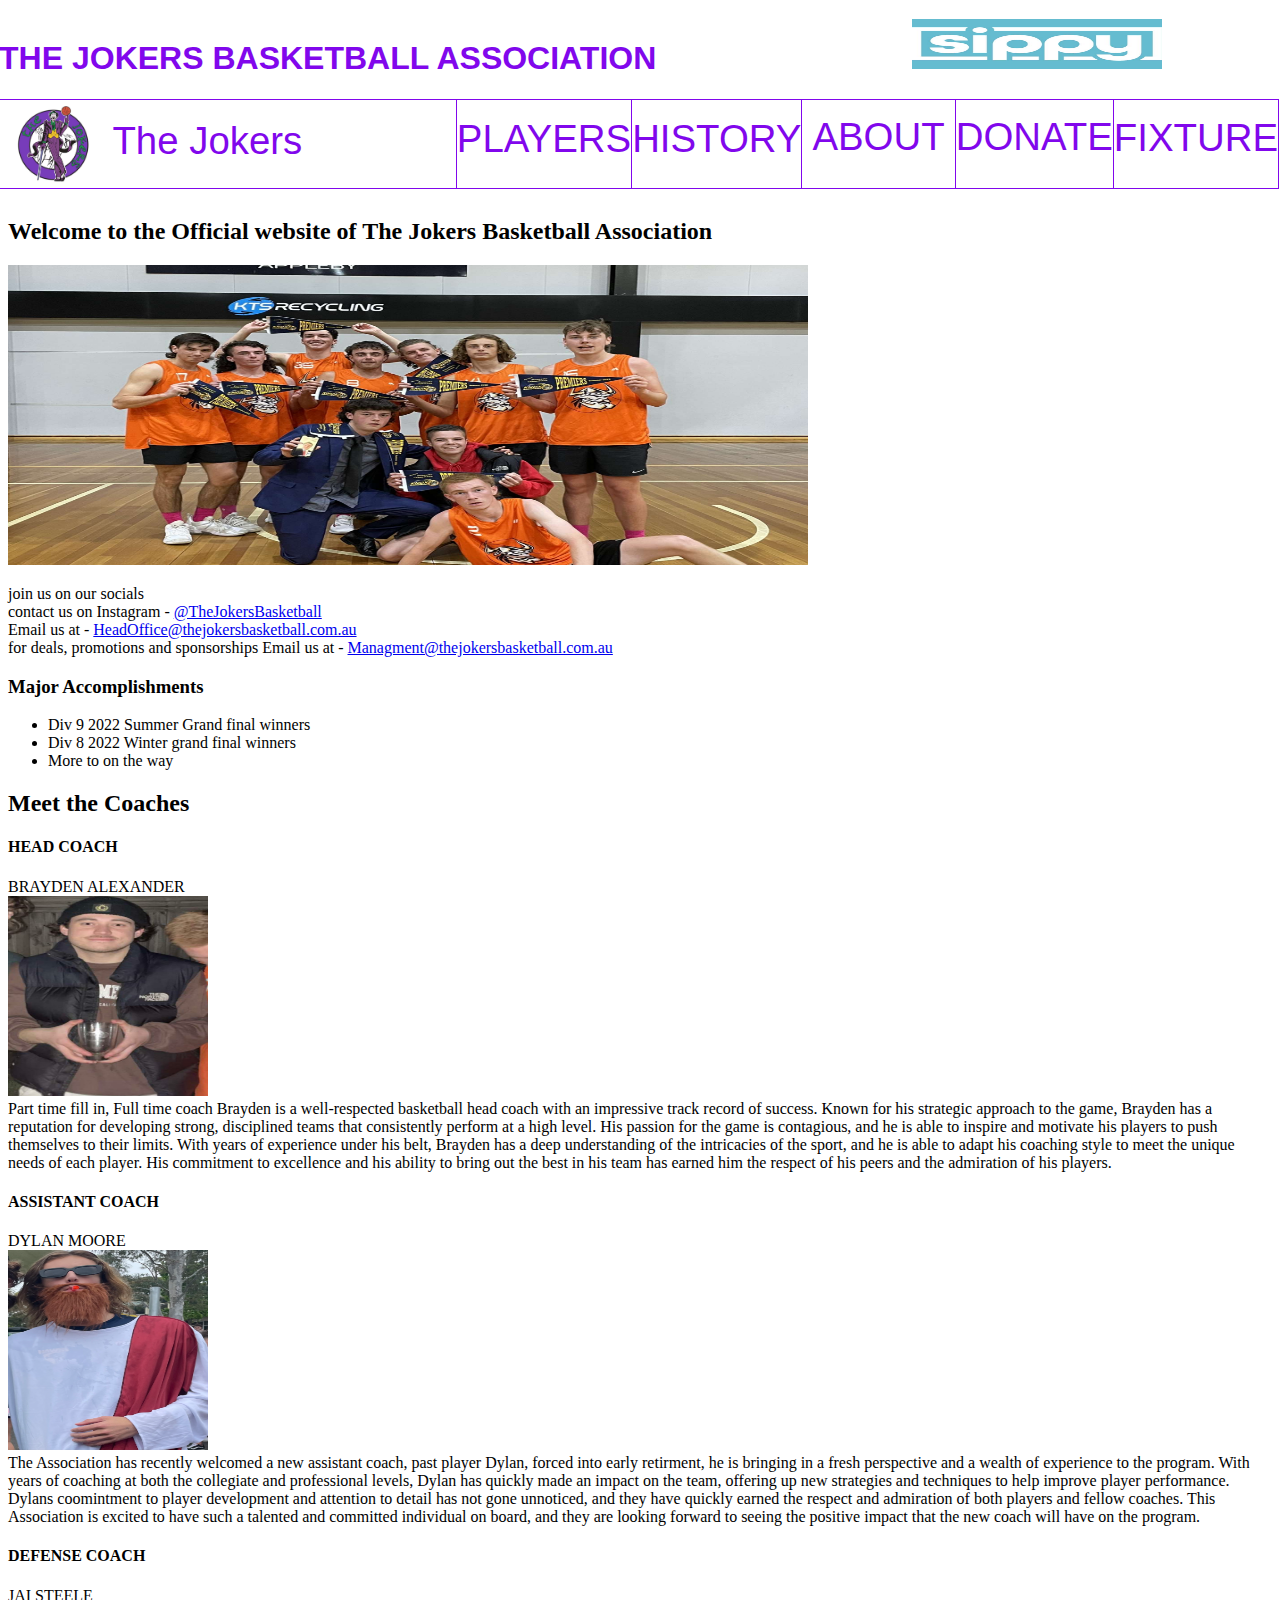
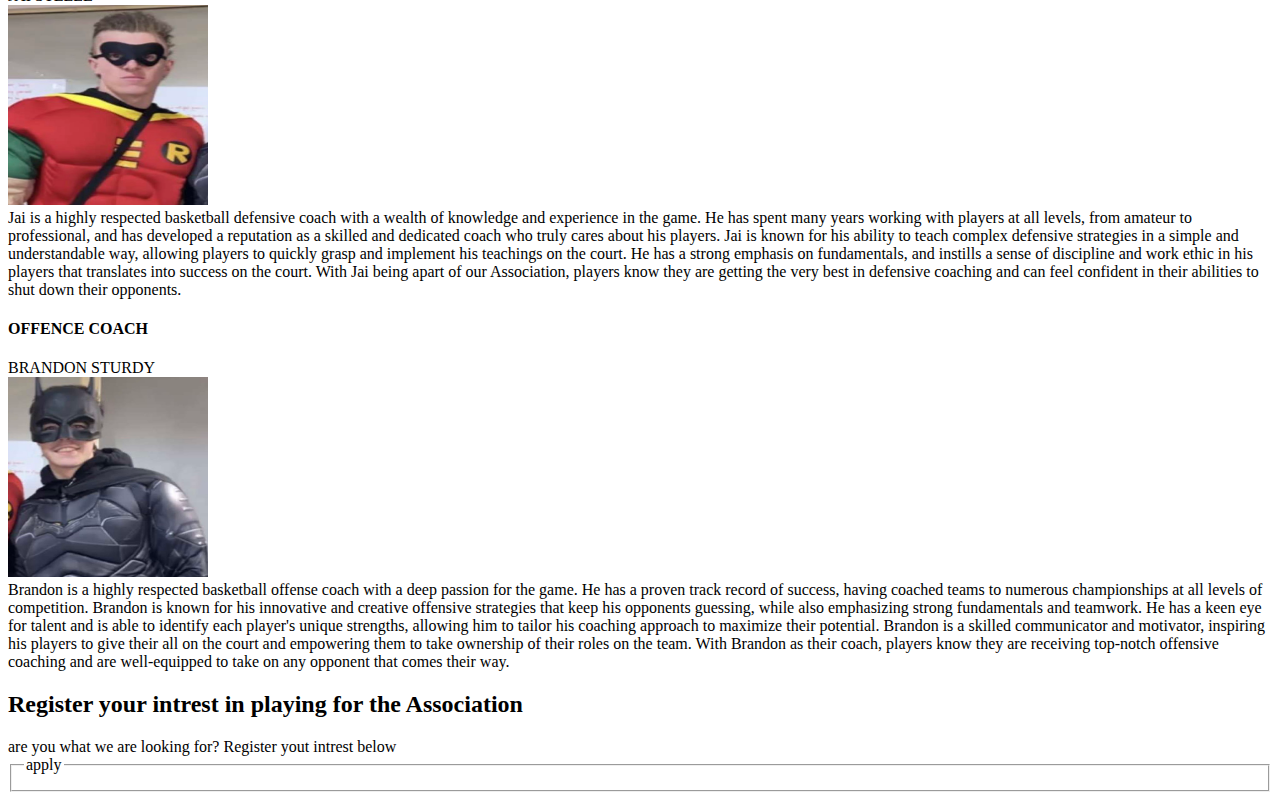
==== index.html @ 278016a2 "Rename JokersHome.html to index.html" ====
<!DOCTYPE html>
<html lang="en">
<head>
  <meta charset="utf-8" />
  <meta name="description" content="The Jokers Basketball homepage" />
  <meta name="keywords" content="HTML5, tags" />
  <meta name="author" content="Will White"  />
  <title>The Jokers Basketball homepage</title>
  <link href="JokersHome.css" rel="stylesheet">
</head>
<body>
    <header>
      <nav class="navbar">
        <h1>THE JOKERS BASKETBALL ASSOCIATION&emsp;&emsp;&emsp;&emsp;&emsp;&emsp;&emsp;&emsp;<a href="https://sippylager.com.au/"><img ID= "sippy" src="sippy.jpg" alt="Team photo" width="250" height="50"/></a></h1>
          <ul class = "nav-ul">
            <li id ="homebutton">
                <a href="JokersHome.html"><img id = "logo" src="logo.jpg"/></a>
                <a id = "homenavlink" href="JokersHome.html">The Jokers </a></li>
            <li class = "navopt"><a class = "navlink" href="players.html">PLAYERS</a></li>
            <li class = "navopt"><a class = "navlink" href="history.html">HISTORY</a></li>
            <li class = "navopt"><a class = "navlink" href="about.html">ABOUT</a></li>
            <li class=  "navopt"><a class = "navlink" href="donate.html">DONATE</a></li>
            <li class=  "navopt"><a class = "navlink" href="https://www.playhq.com/basketball-victoria/org/knox-basketball-association-inc/senior-domestic-summer-202223/monday-men-6-2023-summer/3d9b47bc/GF">FIXTURE</a></li>
        </ul>
      </nav>
       <hr />
    </header>
<br>
<br>
<br>
<br>
<br>
<br>
<br>
<br>
<br>
<br>

<H2>Welcome to the Official website of The Jokers Basketball Association </H2>

<p><a href="https://www.instagram.com/p/CcNcXM9vd0v/"><img src="teamphoto.jpg" alt="Team photo" width="800" height="300"/></a></p>

<p1>join us on our socials</p1> </br> 
<p1>contact us on Instagram - <a href="https://www.instagram.com/thejokersbasketball/" rel="The jokers instagram">@TheJokersBasketball</a></p1></br>
<p1>Email us at - <a href=" mailto:HeadOffice@thejokersbasketball.com.au">HeadOffice@thejokersbasketball.com.au</a>  </p1></br>
<p1>for deals, promotions and sponsorships Email us at - <a href= "maolto:Managment@thejokersbasketball.com.au">Managment@thejokersbasketball.com.au</a></p1>

<h3> Major Accomplishments </h3>
<p1><ul>
    <li>Div 9 2022 Summer Grand final winners</li>
    <li>Div 8 2022 Winter grand final winners</li>
    <li>More to on the way</li>
    </ul></p1>


<h2>Meet the Coaches</h2>
<h4>HEAD COACH</h4>
<p1>BRAYDEN ALEXANDER<br><a href="https://www.instagram.com/brayden.alexander_/"><img src="photo_brayden.jpg" alt="photo_brayden" width="200" height="200"></a>
<br>Part time fill in, Full time coach Brayden is a well-respected basketball head coach with an impressive track record of success. Known for his strategic approach to the game, Brayden has a reputation for developing strong, disciplined teams that consistently perform at a high level. His passion for the game is contagious, and he is able to inspire and motivate his players to push themselves to their limits. With years of experience under his belt, Brayden has a deep understanding of the intricacies of the sport, and he is able to adapt his coaching style to meet the unique needs of each player. His commitment to excellence and his ability to bring out the best in his team has earned him the respect of his peers and the admiration of his players.</p1> 

<h4>ASSISTANT COACH</h4>
<p1>DYLAN MOORE<br><a href="https://www.instagram.com/_dylanmoore._/"><img src="dylan_photo.jpeg" alt="dylan_photo" width="200" height="200"></a><br>
  The Association has recently welcomed a new assistant coach, past player Dylan, forced into early retirment, he is bringing in a fresh perspective and a wealth of experience to the program. With years of coaching at both the collegiate and professional levels, Dylan has quickly made an impact on the team, offering up new strategies and techniques to help improve player performance. Dylans coomintment to player development and attention to detail has not gone unnoticed, and they have quickly earned the respect and admiration of both players and fellow coaches. This Association is excited to have such a talented and committed individual on board, and they are looking forward to seeing the positive impact that the new coach will have on the program.</p1>

<h4>DEFENSE COACH</h4>
<p1>JAI STEELE<br><a href="https://www.instagram.com/jaisteele1/"><img src="jai_photo.jpeg" alt="jai_photo" width="200" height="200"></a><br> 
Jai is a highly respected basketball defensive coach with a wealth of knowledge and experience in the game. He has spent many years working with players at all levels, from amateur to professional, and has developed a reputation as a skilled and dedicated coach who truly cares about his players. Jai is known for his ability to teach complex defensive strategies in a simple and understandable way, allowing players to quickly grasp and implement his teachings on the court. He has a strong emphasis on fundamentals, and instills a sense of discipline and work ethic in his players that translates into success on the court. With Jai being apart of our Association, players know they are getting the very best in defensive coaching and can feel confident in their abilities to shut down their opponents.</p1>

<h4>OFFENCE COACH</h4>
<p1>BRANDON STURDY<br><a href="https://www.instagram.com/brandon.sturdy/"><img src="brandon_photo.jpeg" alt="brandon_photo" width="200" height="200"></a><br> 
  Brandon is a highly respected basketball offense coach with a deep passion for the game. He has a proven track record of success, having coached teams to numerous championships at all levels of competition. Brandon is known for his innovative and creative offensive strategies that keep his opponents guessing, while also emphasizing strong fundamentals and teamwork. He has a keen eye for talent and is able to identify each player's unique strengths, allowing him to tailor his coaching approach to maximize their potential. Brandon is a skilled communicator and motivator, inspiring his players to give their all on the court and empowering them to take ownership of their roles on the team. With Brandon as their coach, players know they are receiving top-notch offensive coaching and are well-equipped to take on any opponent that comes their way.
<br>
<h2>Register your intrest in playing for the Association</h2>
<p1>are you what we are looking for? Register yout intrest below</p1>
<fieldset>
       <legend>apply</legend>




</fieldset>









</html>
---- JokersHome.css ----
@font-face {font-family: "Dosis Book";
    src: url('fonts/DosisBook.ttf');
    }
@font-face {font-family: "Area Kilometer 50";
src: url('fonts/AreaKilometer50.ttf');
}

body {background-image: url("log.JPG");

}

h1{color: #8107ec; font-family: Dosis Book, Arial, Helvetica, sans-serif; font-size: 2em;}

#sippy{align-content: end;}


.navbar {background-color: white;
margin: -0.8% 0% 0% -0.7%; padding: 0 ;
position: fixed; width: 100%;
min-width: 480px; 
border-bottom: 0.1em solid #8107ec;
float: left; 
}

.nav-ul{list-style: none; width: 100%;
margin: 0; padding:0%;
border-top: 0.1em solid #8107ec;
overflow: hidden; white-space: nowrap;
display: flex;
flex-direction: row;
justify-content: space-around;

}

#logo{
margin: 1.5% 3.5% 1% 3.5%; float: left;
height: auto; width: 6vw;




}

#homebutton{
border-right: 0.1em solid #8107ec; width: 50%;
}
.navopt {
border-right: 0.1em solid #8107ec; width: 16.67%;
}
.navopt:first-child a {
border-left: 0.1em solid #8107ec; }
.navlink{text-decoration: none; display:block;
font-family: Dosis Book, Arial, Helvetica, sans-serif;
font-size: 3vw; color: #8107ec;
padding: 10% 0%; text-align: center;
}
.navlink:visited{
color: none ;
}
.navlink:hover{
color: #25c900;
background-color: #8107ec;
/* transition:all .1s;
font-size: 2.33em;*/
}

.navopt:hover{
color: #25c900;
background-color: #8107ec;
/* transition:all .1s;
font-size: 2.33em;*/
}

#homenavlink{
text-decoration: none; display:block;
font-family:  "Area Kilometer 50", "Dosis Book", Arial, Helvetica, sans-serif;
font-size: 3vw; color: #8107ec;
margin: 1% 1%; float: left; text-align: center;
padding: 3.3% 0%;

}

#homenavlink:hover{
color: #25c900;
background-color: #8107ec;
/* transition:all .1s;
font-size: 2.33em;*/
}   

#homebutton:hover{
background-color: #8107ec; 
}


#homenavlink:visited{
color: none;
}
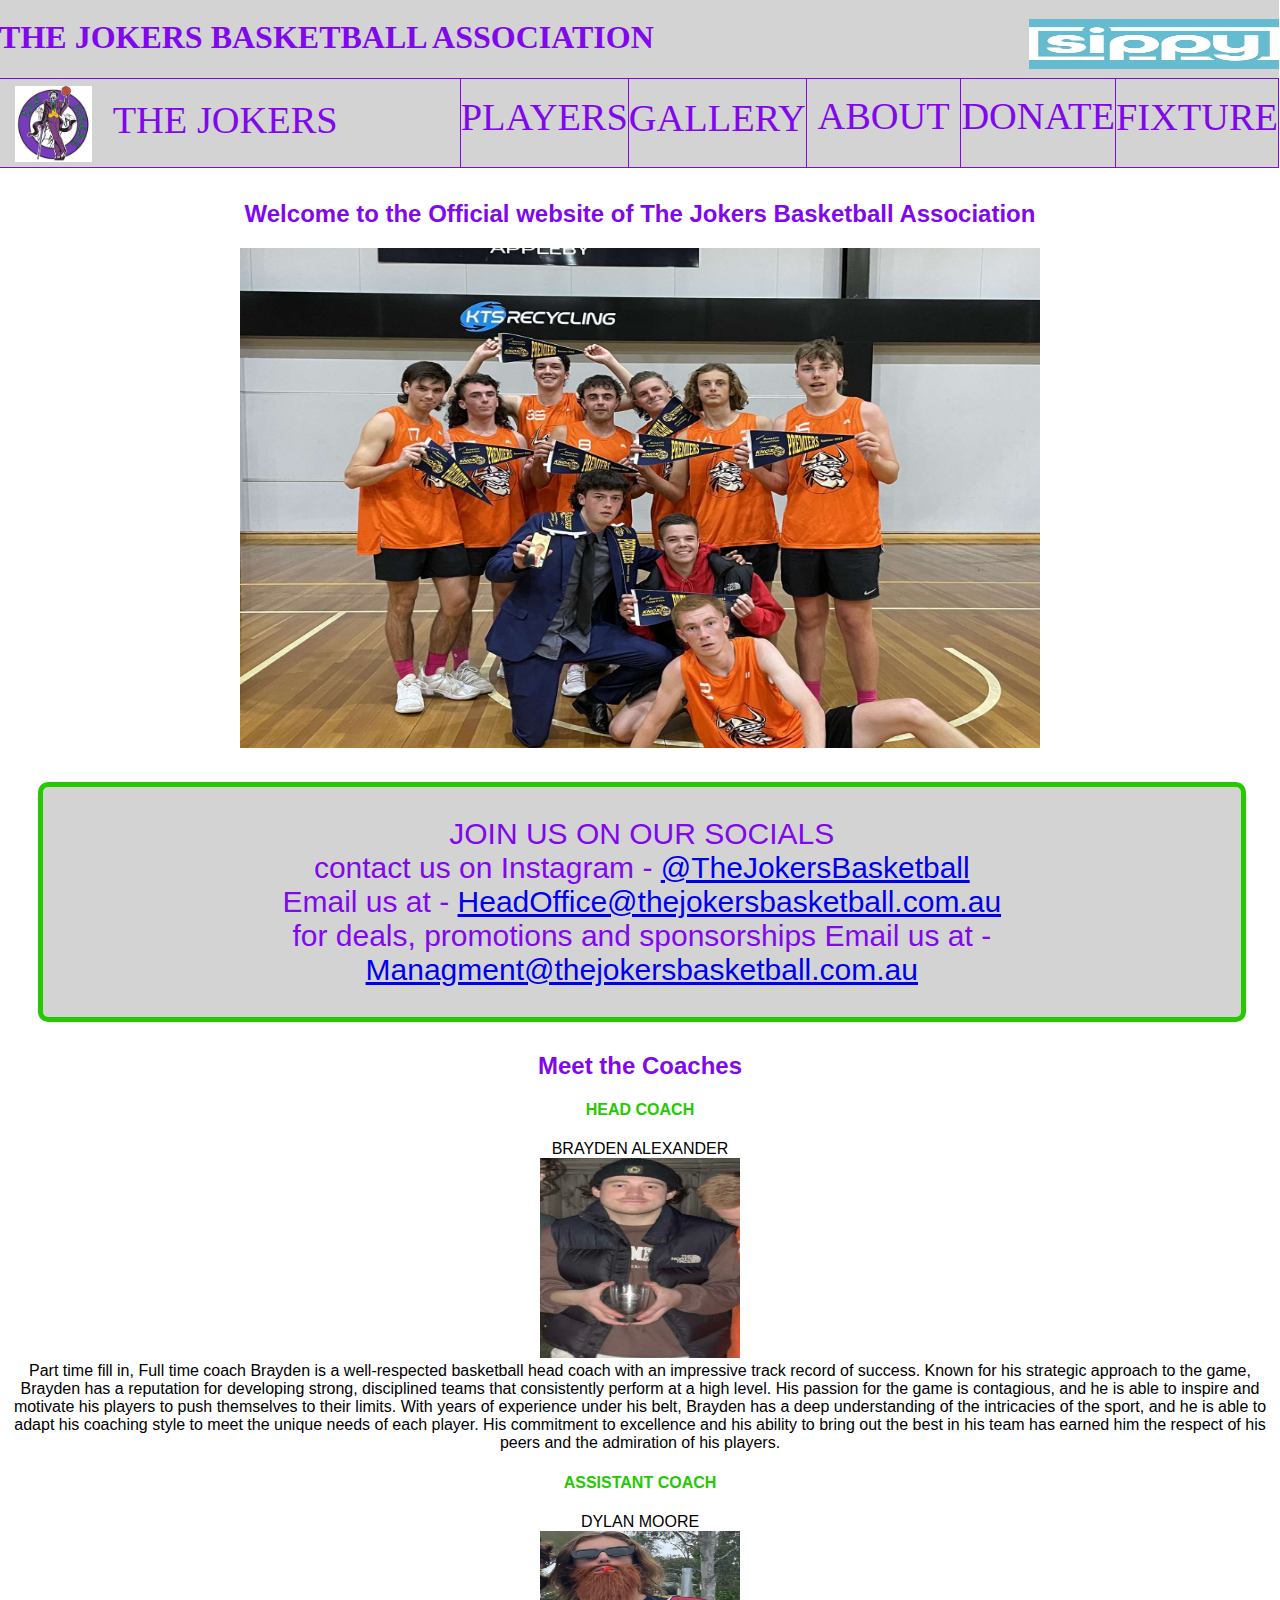
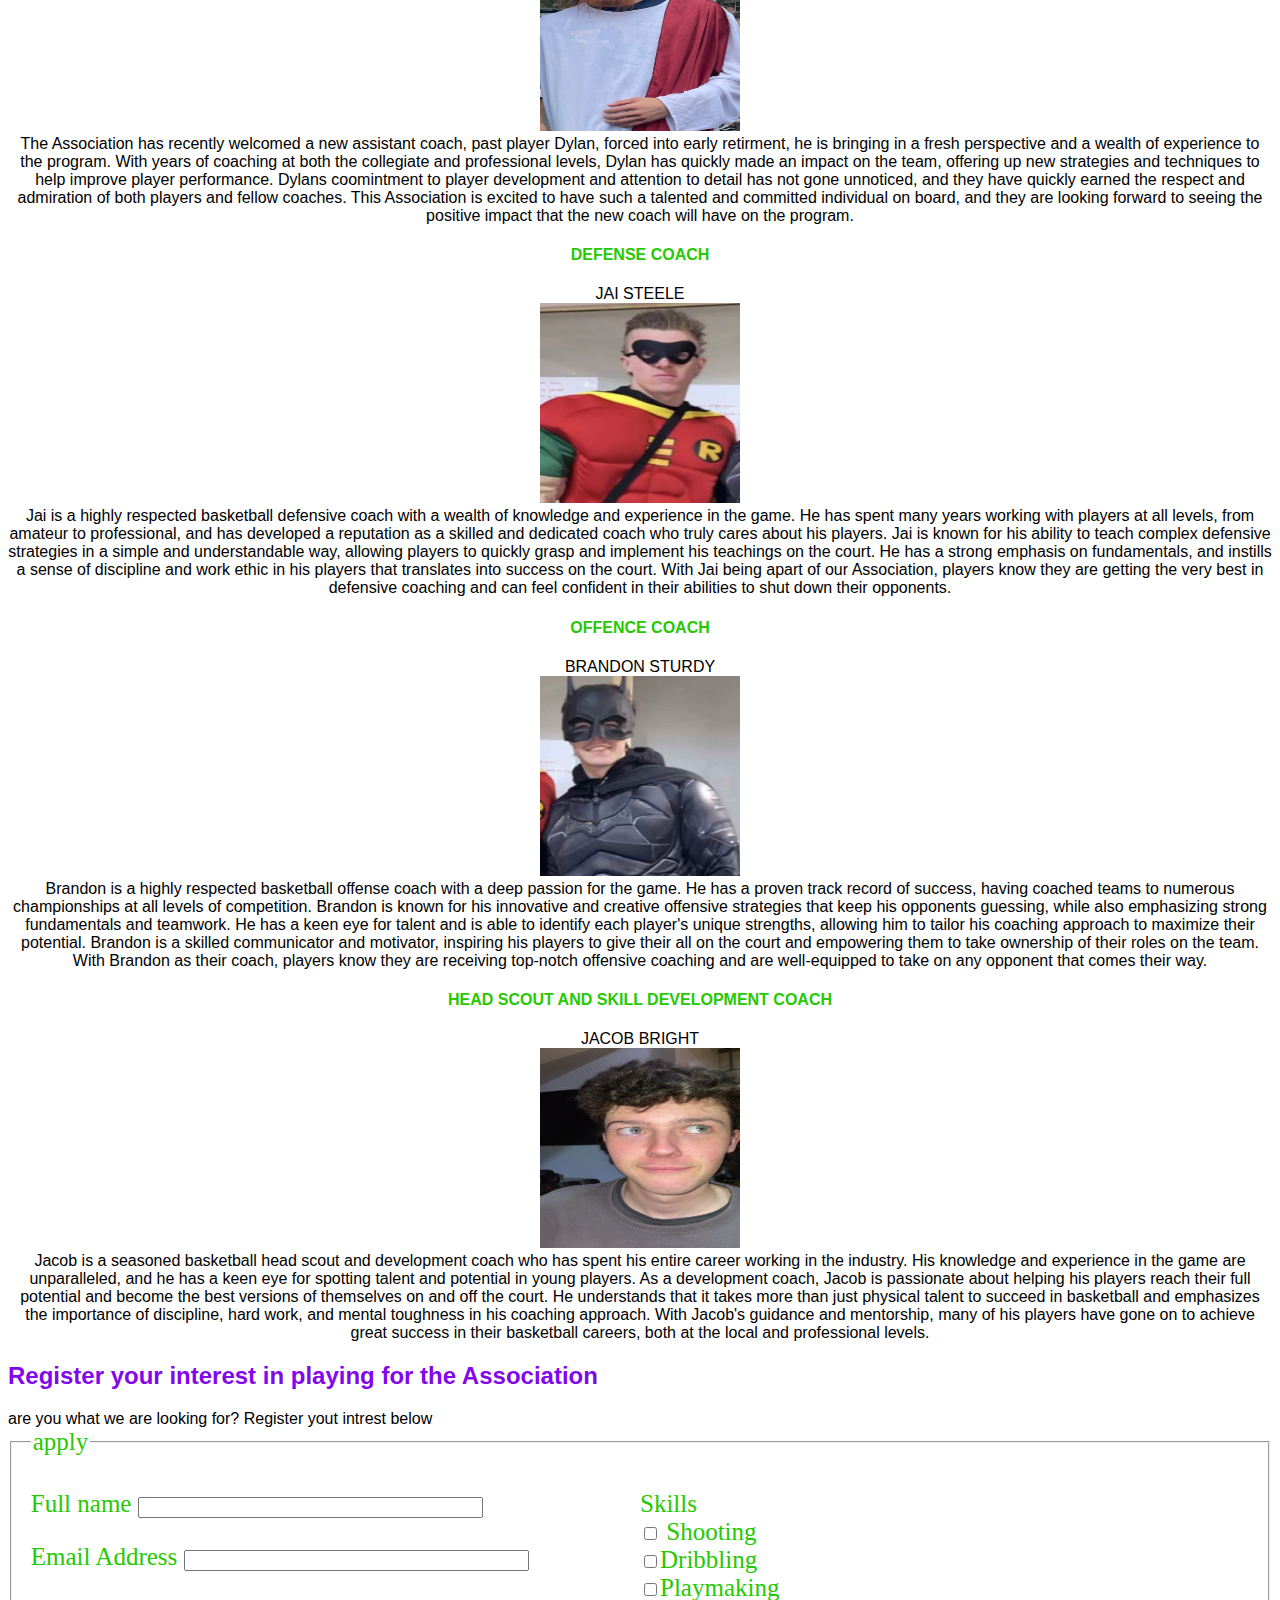
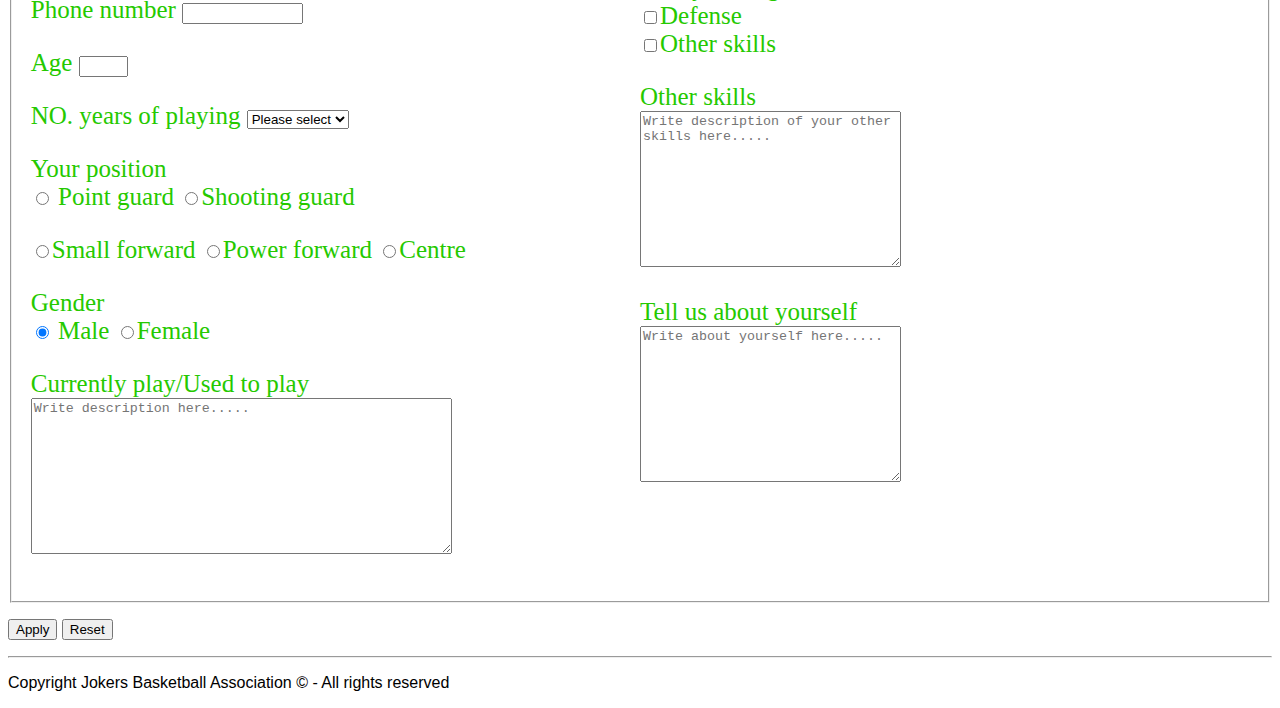
==== commit 107ec802: "Add files via upload" ====
--- a/index.html
+++ b/index.html
@@ -6,21 +6,22 @@
   <meta name="keywords" content="HTML5, tags" />
   <meta name="author" content="Will White"  />
   <title>The Jokers Basketball homepage</title>
-  <link href="JokersHome.css" rel="stylesheet">
+  <link rel="shortcut icon" type="image/x-icon" href="images/favicon.ico" />
+  <link href="styles/JokersHome.css" rel="stylesheet">
 </head>
 <body>
     <header>
       <nav class="navbar">
-        <h1>THE JOKERS BASKETBALL ASSOCIATION&emsp;&emsp;&emsp;&emsp;&emsp;&emsp;&emsp;&emsp;<a href="https://sippylager.com.au/"><img ID= "sippy" src="sippy.jpg" alt="Team photo" width="250" height="50"/></a></h1>
+        <h1>THE JOKERS BASKETBALL ASSOCIATION<a href="https://sippylager.com.au/"><img ID= "sippy" src="images/sippy.jpeg" alt="Team photo" width="250" height="50"/></a></h1>
           <ul class = "nav-ul">
             <li id ="homebutton">
-                <a href="JokersHome.html"><img id = "logo" src="logo.jpg"/></a>
-                <a id = "homenavlink" href="JokersHome.html">The Jokers </a></li>
+                <a href="index.html"><img id = "logo" src="images/logo.jpeg"/></a>
+                <a id = "homenavlink" href="index.html">THE JOKERS</a></li>
             <li class = "navopt"><a class = "navlink" href="players.html">PLAYERS</a></li>
-            <li class = "navopt"><a class = "navlink" href="history.html">HISTORY</a></li>
+            <li class = "navopt"><a class = "navlink" href="gallery.html">GALLERY</a></li>
             <li class = "navopt"><a class = "navlink" href="about.html">ABOUT</a></li>
             <li class=  "navopt"><a class = "navlink" href="donate.html">DONATE</a></li>
-            <li class=  "navopt"><a class = "navlink" href="https://www.playhq.com/basketball-victoria/org/knox-basketball-association-inc/senior-domestic-summer-202223/monday-men-6-2023-summer/3d9b47bc/GF">FIXTURE</a></li>
+            <li class=  "navopt"><a class = "navlink" target="_blank" rel="noreferrer nopopner" href="https://www.playhq.com/basketball-victoria/org/knox-basketball-association-inc/senior-domestic-summer-202223/monday-men-6-2023-summer/3d9b47bc/GF">FIXTURE</a></li>
         </ul>
       </nav>
        <hr />
@@ -34,58 +35,131 @@
 <br>
 <br>
 <br>
-<br>
 
-<H2>Welcome to the Official website of The Jokers Basketball Association </H2>
 
-<p><a href="https://www.instagram.com/p/CcNcXM9vd0v/"><img src="teamphoto.jpg" alt="Team photo" width="800" height="300"/></a></p>
+<H2 style="text-align: center;">Welcome to the Official website of The Jokers Basketball Association </H2>
 
-<p1>join us on our socials</p1> </br> 
+<p style="text-align: center;"><a href="https://www.instagram.com/p/CcNcXM9vd0v/"><img ID="team photo" src="images/teamphoto.jpeg" alt="Team photo" width="800" height="500"/></a></p>
+
+<section style="clear: both ; text-align: center ; border: 5px solid #25c900; border-radius: 10px; width: 90%; background-color: lightgrey; margin:1em; padding: 1em; color: #8107ec; font-size: 30px;">
+<p1>JOIN US ON OUR SOCIALS</p1> </br> 
 <p1>contact us on Instagram - <a href="https://www.instagram.com/thejokersbasketball/" rel="The jokers instagram">@TheJokersBasketball</a></p1></br>
 <p1>Email us at - <a href=" mailto:HeadOffice@thejokersbasketball.com.au">HeadOffice@thejokersbasketball.com.au</a>  </p1></br>
 <p1>for deals, promotions and sponsorships Email us at - <a href= "maolto:Managment@thejokersbasketball.com.au">Managment@thejokersbasketball.com.au</a></p1>
+</section>
 
-<h3> Major Accomplishments </h3>
-<p1><ul>
-    <li>Div 9 2022 Summer Grand final winners</li>
-    <li>Div 8 2022 Winter grand final winners</li>
-    <li>More to on the way</li>
-    </ul></p1>
-
-
-<h2>Meet the Coaches</h2>
-<h4>HEAD COACH</h4>
-<p1>BRAYDEN ALEXANDER<br><a href="https://www.instagram.com/brayden.alexander_/"><img src="photo_brayden.jpg" alt="photo_brayden" width="200" height="200"></a>
+<section ID="lay">
+<h2 class="lay">Meet the Coaches</h2>
+<h4 class="lay">HEAD COACH</h4>
+<p1 class="lay">BRAYDEN ALEXANDER<br><a href="https://www.instagram.com/brayden.alexander_/"><img src="images/photo_brayden.jpeg" alt="photo_brayden" width="200" height="200"></a>
 <br>Part time fill in, Full time coach Brayden is a well-respected basketball head coach with an impressive track record of success. Known for his strategic approach to the game, Brayden has a reputation for developing strong, disciplined teams that consistently perform at a high level. His passion for the game is contagious, and he is able to inspire and motivate his players to push themselves to their limits. With years of experience under his belt, Brayden has a deep understanding of the intricacies of the sport, and he is able to adapt his coaching style to meet the unique needs of each player. His commitment to excellence and his ability to bring out the best in his team has earned him the respect of his peers and the admiration of his players.</p1> 
 
-<h4>ASSISTANT COACH</h4>
-<p1>DYLAN MOORE<br><a href="https://www.instagram.com/_dylanmoore._/"><img src="dylan_photo.jpeg" alt="dylan_photo" width="200" height="200"></a><br>
+<h4 class="lay">ASSISTANT COACH</h4>
+<p1 class="lay">DYLAN MOORE<br><a href="https://www.instagram.com/_dylanmoore._/"><img src="images/dylan_photo.jpeg" alt="dylan_photo" width="200" height="200"></a><br>
   The Association has recently welcomed a new assistant coach, past player Dylan, forced into early retirment, he is bringing in a fresh perspective and a wealth of experience to the program. With years of coaching at both the collegiate and professional levels, Dylan has quickly made an impact on the team, offering up new strategies and techniques to help improve player performance. Dylans coomintment to player development and attention to detail has not gone unnoticed, and they have quickly earned the respect and admiration of both players and fellow coaches. This Association is excited to have such a talented and committed individual on board, and they are looking forward to seeing the positive impact that the new coach will have on the program.</p1>
 
-<h4>DEFENSE COACH</h4>
-<p1>JAI STEELE<br><a href="https://www.instagram.com/jaisteele1/"><img src="jai_photo.jpeg" alt="jai_photo" width="200" height="200"></a><br> 
+<h4 class="lay">DEFENSE COACH</h4>
+<p1 class="lay">JAI STEELE<br><a href="https://www.instagram.com/jaisteele1/"><img src="images/jai_photo.jpeg" alt="jai_photo" width="200" height="200"></a><br> 
 Jai is a highly respected basketball defensive coach with a wealth of knowledge and experience in the game. He has spent many years working with players at all levels, from amateur to professional, and has developed a reputation as a skilled and dedicated coach who truly cares about his players. Jai is known for his ability to teach complex defensive strategies in a simple and understandable way, allowing players to quickly grasp and implement his teachings on the court. He has a strong emphasis on fundamentals, and instills a sense of discipline and work ethic in his players that translates into success on the court. With Jai being apart of our Association, players know they are getting the very best in defensive coaching and can feel confident in their abilities to shut down their opponents.</p1>
 
-<h4>OFFENCE COACH</h4>
-<p1>BRANDON STURDY<br><a href="https://www.instagram.com/brandon.sturdy/"><img src="brandon_photo.jpeg" alt="brandon_photo" width="200" height="200"></a><br> 
-  Brandon is a highly respected basketball offense coach with a deep passion for the game. He has a proven track record of success, having coached teams to numerous championships at all levels of competition. Brandon is known for his innovative and creative offensive strategies that keep his opponents guessing, while also emphasizing strong fundamentals and teamwork. He has a keen eye for talent and is able to identify each player's unique strengths, allowing him to tailor his coaching approach to maximize their potential. Brandon is a skilled communicator and motivator, inspiring his players to give their all on the court and empowering them to take ownership of their roles on the team. With Brandon as their coach, players know they are receiving top-notch offensive coaching and are well-equipped to take on any opponent that comes their way.
+<h4 class="lay" >OFFENCE COACH</h4>
+<p1 class="lay">BRANDON STURDY<br><a href="https://www.instagram.com/brandon.sturdy/"><img src="images/brandon_photo.jpeg" alt="brandon_photo" width="200" height="200"></a><br> 
+  Brandon is a highly respected basketball offense coach with a deep passion for the game. He has a proven track record of success, having coached teams to numerous championships at all levels of competition. Brandon is known for his innovative and creative offensive strategies that keep his opponents guessing, while also emphasizing strong fundamentals and teamwork. He has a keen eye for talent and is able to identify each player's unique strengths, allowing him to tailor his coaching approach to maximize their potential. Brandon is a skilled communicator and motivator, inspiring his players to give their all on the court and empowering them to take ownership of their roles on the team. With Brandon as their coach, players know they are receiving top-notch offensive coaching and are well-equipped to take on any opponent that comes their way.</p1>
+
+<h4 class="lay" >HEAD SCOUT AND SKILL DEVELOPMENT COACH</h4>
+<p1 class="lay">JACOB BRIGHT<br><a href="https://www.instagram.com/jacobbright2004/"><img src="images/brighty_photo.jpeg" alt="jacob_photo" width="200" height="200"></a><br>
+  Jacob is a seasoned basketball head scout and development coach who has spent his entire career working in the industry. His knowledge and experience in the game are unparalleled, and he has a keen eye for spotting talent and potential in young players. As a development coach, Jacob is passionate about helping his players reach their full potential and become the best versions of themselves on and off the court. He understands that it takes more than just physical talent to succeed in basketball and emphasizes the importance of discipline, hard work, and mental toughness in his coaching approach. With Jacob's guidance and mentorship, many of his players have gone on to achieve great success in their basketball careers, both at the local and professional levels.</p1>
+
 <br>
-<h2>Register your intrest in playing for the Association</h2>
+</section>
+<h2>Register your interest in playing for the Association</h2>
 <p1>are you what we are looking for? Register yout intrest below</p1>
-<fieldset>
+<form action="" method="post">
+<fieldset id="apply">
        <legend>apply</legend>
-
-
-
-
+       <section style="clear: left; float: left; width: 50%;">
+       <p><label for= "full name" > Full name </label> 
+        <input type="text" name= "full name" id="full name" required="required" maxlength="40" size="40 pattern=" />
+      </p>
+      <p><label>Email Address
+        <input type="email" ID="Email Address" name="Email Address" maxlength="40" size="40" required="required" />  
+        </label>
+        </p>
+        <p><label for="Phone number" > Phone number </label>
+           <input type="text" name= "Phone number" id="Phone nuumber" required="required" maxlength="12" size="12" pattern="^\({0,1}((0|\+61)(2|4|3|7|8)){0,1}\){0,1}( |-){0,1}[0-9]{2}( |-){0,1}[0-9]{2}( |-){0,1}[0-9]{1}( |-){0,1}[0-9]{3}$" />
+        </p>
+      <p>
+      <label>Age <input type="text" name="Age" maxlength="2" minlength="1" size="3"  
+         required="required"/></label> </P>
+      <p><label for="rank" ID= experince> NO. years of playing</label>
+        <select name="rank" id="rank" required="required">
+        <option value="">Please select</option>
+        <option value="0">0</option>
+        <option value="1">1</option>
+        <option value="2">2</option>
+        <option value="3">3</option>
+        <option value="4">4</option>
+        <option value="5-7">5-7</option>
+        <option value="8-10">8-10</option>
+        <option value="10+">10+</option>
+        </select>
+      </p>
+      <p>Your position </br><label><input type="radio" name="rating"
+        value="Point gaurd" checked="checked" required="required"/> Point guard</label>
+        <label><input type="radio" name="rating"
+        value="Shooting gaurd" />Shooting guard</label>
+        </p> <p> <label><input type="radio" name="rating"
+          value="Small forward" />Small forward</label>
+          <label><input type="radio" name="rating"
+          value="Power forward" />Power forward</label>
+          <label><input type="radio" name="rating"
+            value="Centre" />Centre</label>
+           </p>
+           <p>
+           <label>Gender<br><input type="radio" name="rating"
+                  value="Male" checked="checked" required="required"/> Male</label>
+                  <label><input type="radio" name="rating"
+                  value="Female" />Female</label>
+           </p>
+           
+            <p><label>Currently play/Used to play<br/>
+              <textarea name="comments" rows="10" cols="50" 
+              placeholder="Write description here....."></textarea>
+              </label>
+           </p>
+           </section>
+           <section style="float:right; clear: right; width: 50%;" >
+        <p><label> Skills </label> </br>
+          <label><input type="checkbox" name="Skill list"
+             value="Shooting" /> Shooting</label> </br>    
+          <label><input type="checkbox" name="Skill list"
+             value="Dribbling" />Dribbling</label> </br>
+             <label><input type="checkbox" name="Skill list"
+             value="Playmaking" />Playmaking</label> </br>
+             <label><input type="checkbox" name="Skill list"
+                 value="Defense" />Defense</label> </br>
+             <label><input type="checkbox" name="Skill List"
+                  value="Other skills" />Other skills</label>
+             </p>
+             <p><label>Other skills <br/>
+                 <textarea name="comments" rows="10" cols="30" 
+                 placeholder="Write description of your other skills here....."></textarea>
+                 </label></p>
+            <p><label> Tell us about yourself <br/>
+              <textarea name="comments" rows="10" cols="30" 
+                 placeholder="Write about yourself here....."></textarea>
+                 </label></p>
+                 </section>
 </fieldset>
-
-
-
-
-
-
-
-
+<p>
+  <input type="submit" value="Apply"/>
+  <input type="reset" value="Reset" />
+  </p>
+</form>
+  <footer>
+    <hr>
+    <p>Copyright Jokers Basketball Association © - All rights reserved</p> 
+</footer>
+</body>
 
 </html>
--- a/styles/JokersHome.css
+++ b/styles/JokersHome.css
@@ -0,0 +1,107 @@
+@font-face {font-family: "Dosis Book";
+    src: url('fonts/DosisBook.ttf');
+    }
+@font-face {font-family: "Area Kilometer 50";
+src: url('fonts/AreaKilometer50.ttf');
+
+}
+header{font-family:  'Gill Sans', 'Gill Sans MT'}
+body {font-family: 'Gill Sans', 'Gill Sans MT', Calibri, 'Trebuchet MS', sans-serif;
+
+}
+
+h1{color: #8107ec; font-family:'Gill Sans', 'Gill Sans MT'; font-size: 2em;}
+
+#sippy{align-content: end;}
+
+
+.navbar {background-color: lightgray;
+margin: -0.8% 0% 0% -0.7%; padding: 0 ;
+position: fixed; width: 100%;
+min-width: 480px; 
+border-bottom: 0.1em solid #8107ec;
+float: left; 
+}
+
+.nav-ul{list-style: none; width: 100%;
+margin: 0; padding:0%;
+border-top: 0.1em solid #8107ec;
+overflow: hidden; white-space: nowrap;
+display: flex;
+flex-direction: row;
+justify-content: space-around;
+
+}
+
+#logo{
+margin: 1.5% 3.5% 1% 3.5%; float: left;
+height: auto; width: 6vw;
+
+
+
+
+}
+
+#homebutton{
+border-right: 0.1em solid #8107ec; width: 50%;
+}
+.navopt {
+border-right: 0.1em solid #8107ec; width: 16.67%;
+}
+.navopt:first-child a {
+border-left: 0.1em solid #8107ec; }
+.navlink{text-decoration: none; display:block;
+font-family: 'Gill Sans', 'Gill Sans MT';
+font-size: 3vw; color: #8107ec;
+padding: 10% 0%; text-align: center;
+}
+.navlink:visited{
+color: none ;
+}
+.navlink:hover{
+color: #25c900;
+background-color: #8107ec;
+/* transition:all .1s;
+font-size: 2.33em;*/
+}
+
+.navopt:hover{
+color: #25c900;
+background-color: #8107ec;
+/* transition:all .1s;
+font-size: 2.33em;*/
+}
+
+#homenavlink{
+text-decoration: none; display:block;
+font-family: 'Gill Sans', 'Gill Sans MT';
+font-size: 3vw; color: #8107ec;
+margin: 1% 1%; float: left; text-align: center;
+padding: 3.3% 0%;
+
+}
+
+#homenavlink:hover{
+color: #25c900;
+background-color: #8107ec;
+/* transition:all .1s;
+font-size: 2.33em;*/
+}   
+
+#homebutton:hover{
+background-color: #8107ec; 
+}
+
+
+#homenavlink:visited{
+color: none;
+}
+
+#sippy{float: right;}
+h4{color: #25c900;}
+.coaches{color:#8107ec}
+footer{font-family: Arial, Helvetica, sans-serif;}
+
+#lay{width: 100%; text-align: center;}
+h2,h3{color:#8107ec}
+#apply{text-emphasis: bold; color: #25c900; text-align: left; font-size: 25px;font-family: 'Gill Sans', 'Gill Sans MT'}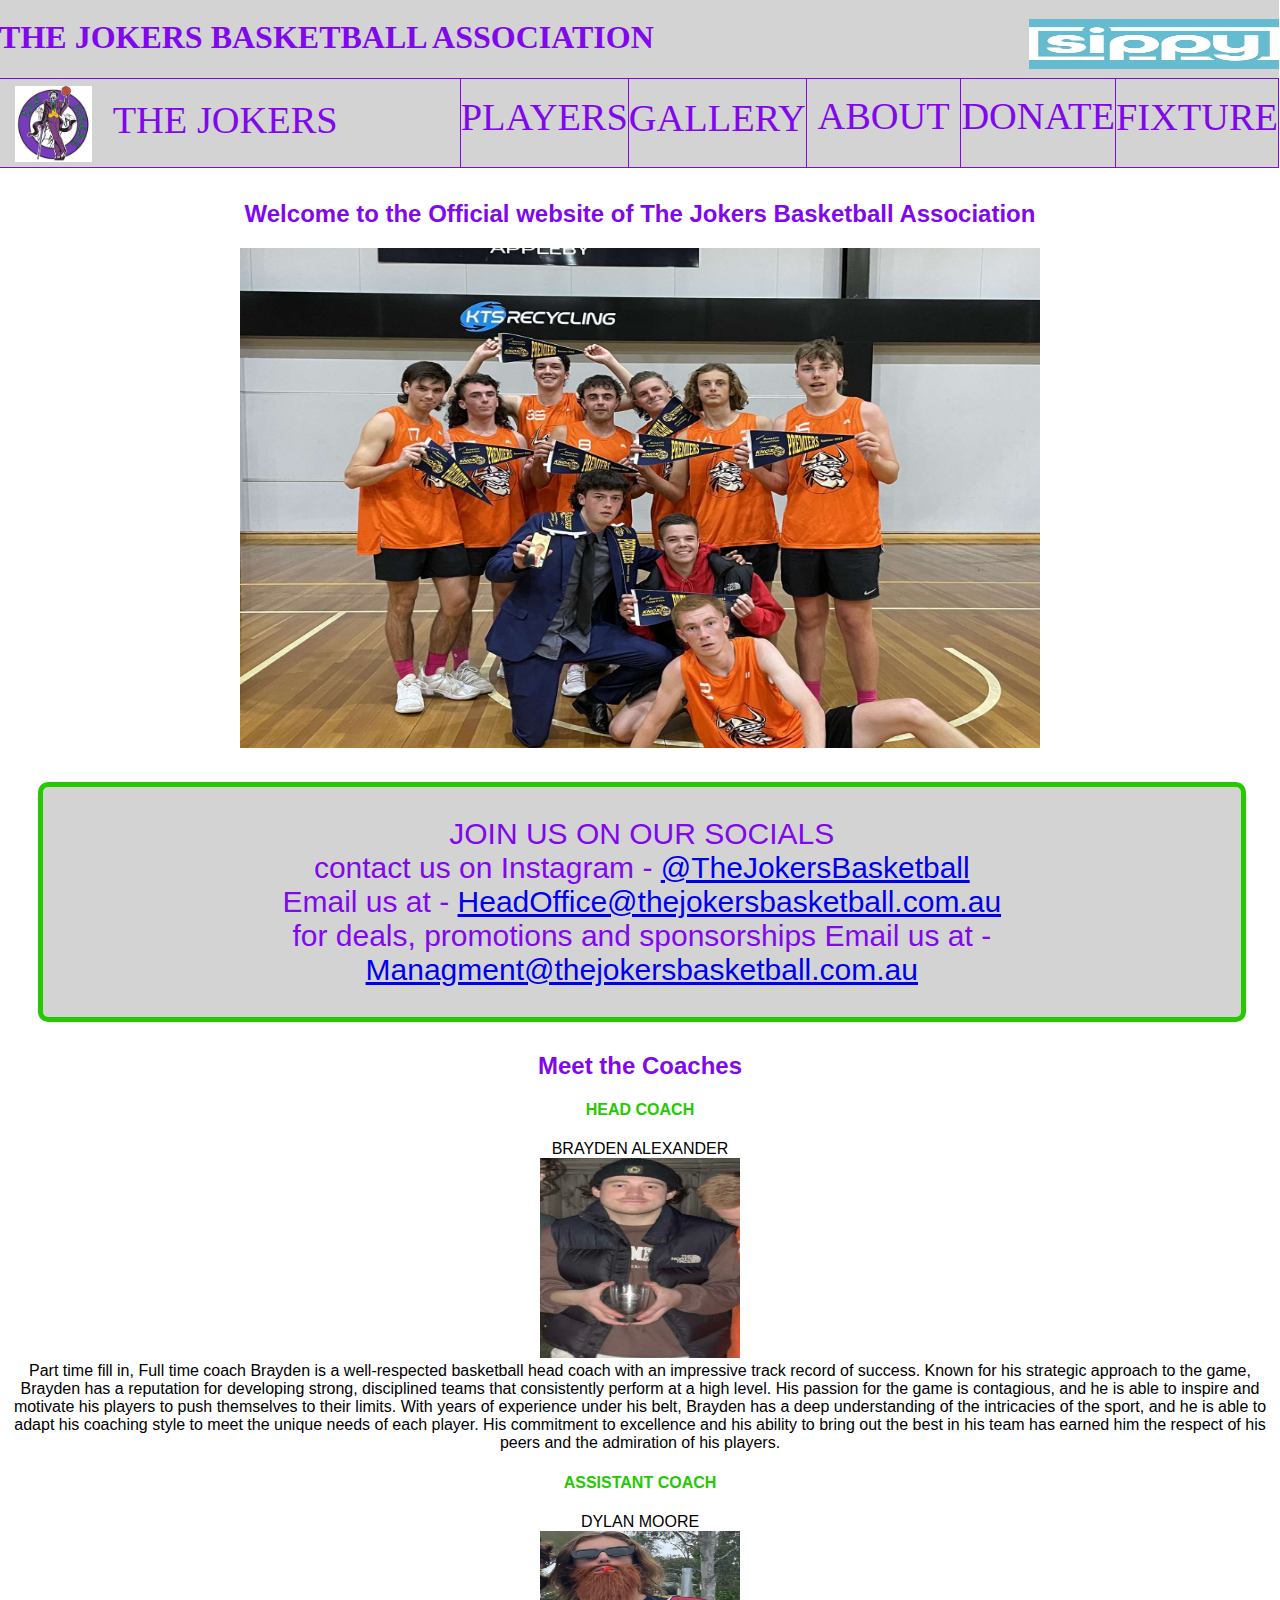
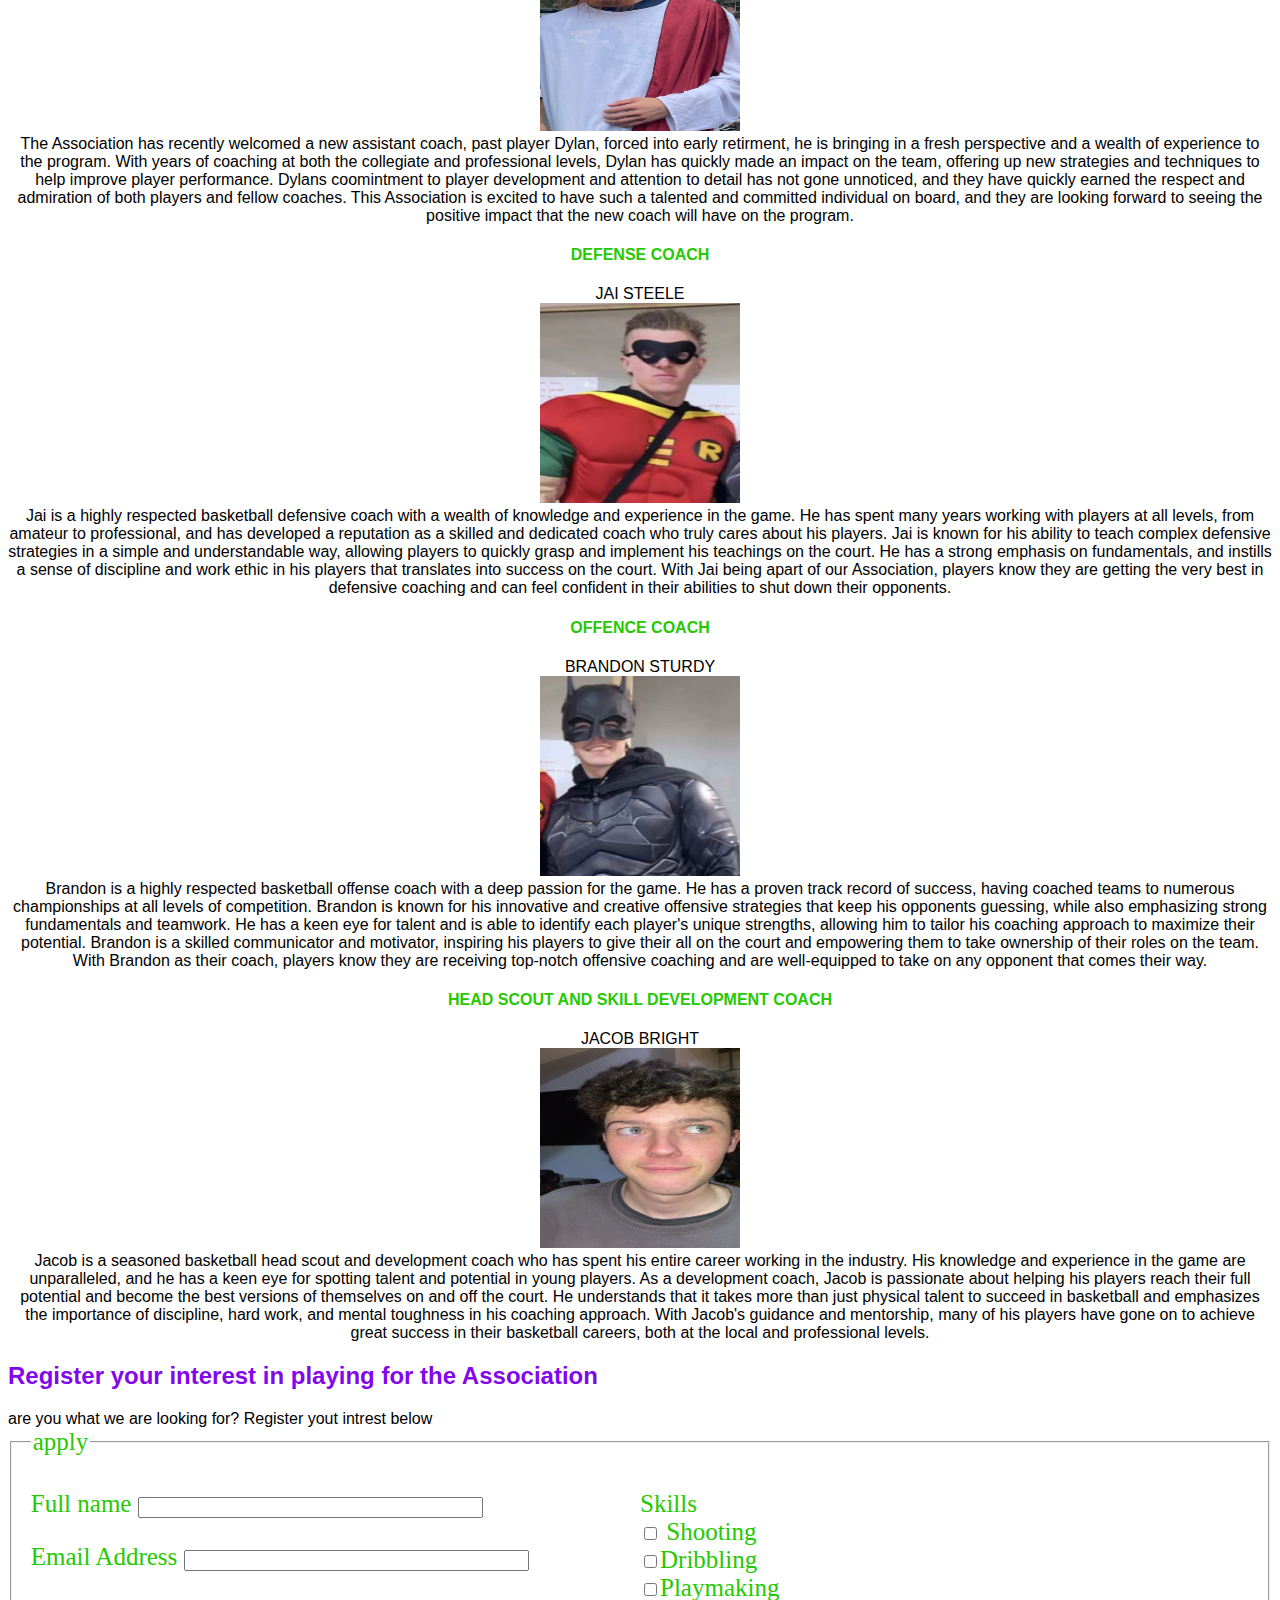
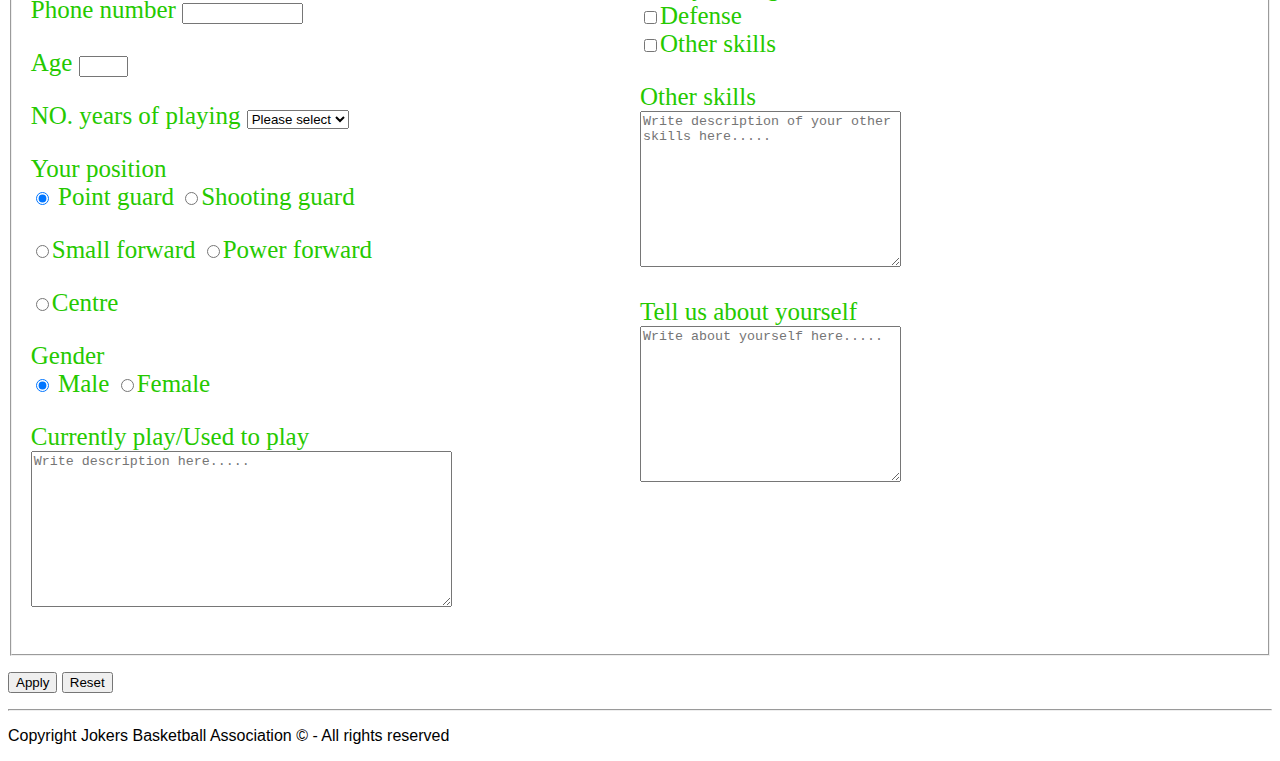
==== commit a83c7414: "Update index.html" ====
--- a/index.html
+++ b/index.html
@@ -104,15 +104,17 @@
         <option value="10+">10+</option>
         </select>
       </p>
-      <p>Your position </br><label><input type="radio" name="rating"
+      <p>Your position </br><label><input type="radio" name="rating1"
         value="Point gaurd" checked="checked" required="required"/> Point guard</label>
-        <label><input type="radio" name="rating"
+        <label><input type="radio" name="rating1"
         value="Shooting gaurd" />Shooting guard</label>
-        </p> <p> <label><input type="radio" name="rating"
+        </p> <p> <label><input type="radio" name="rating1"
           value="Small forward" />Small forward</label>
-          <label><input type="radio" name="rating"
+          <label><input type="radio" name="rating1"
           value="Power forward" />Power forward</label>
-          <label><input type="radio" name="rating"
+          </p
+          <p>
+          <label><input type="radio" name="rating1"
             value="Centre" />Centre</label>
            </p>
            <p>
